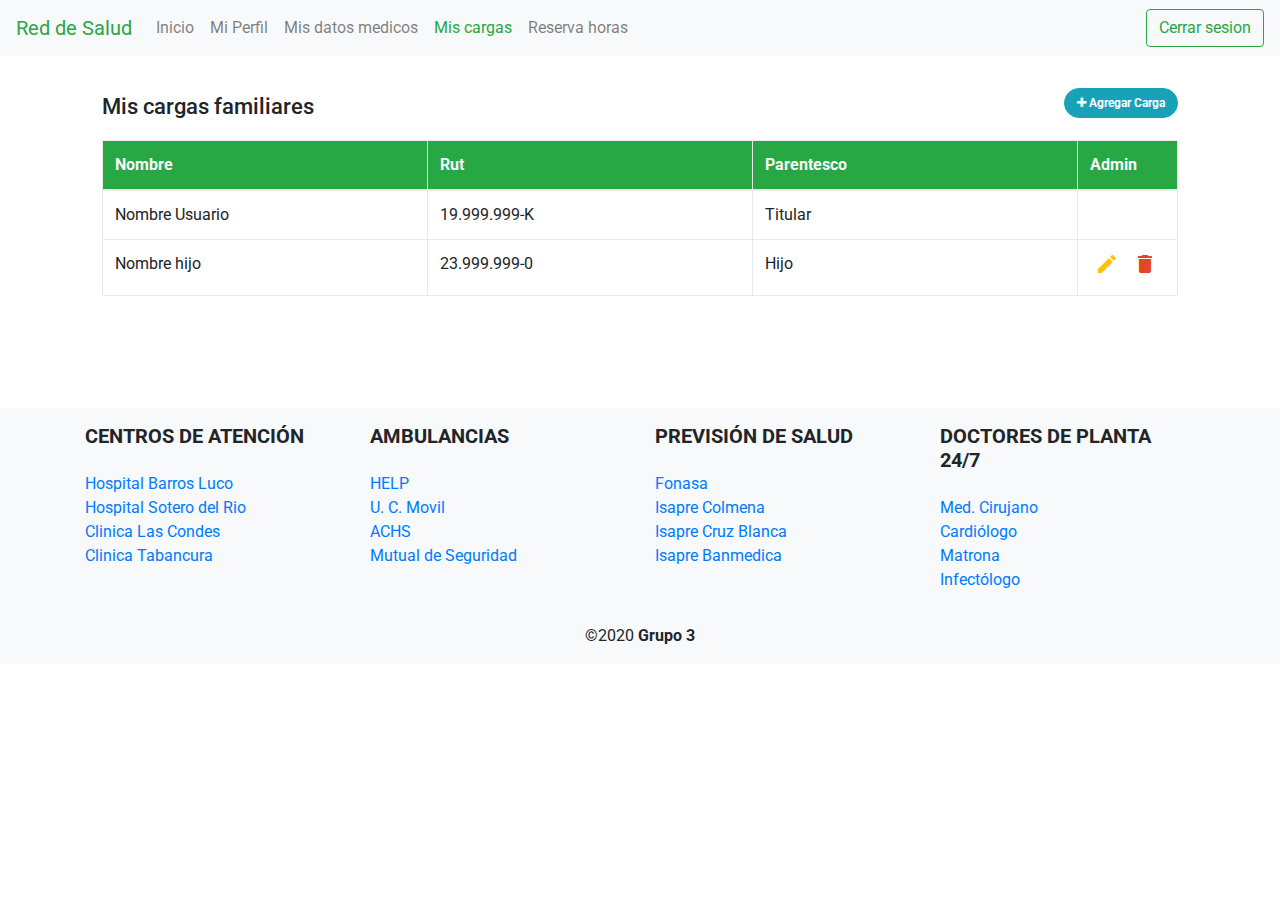
==== cargas.html @ 21f4a2c2 "se agregan cargas y modifica horas" ====
<!DOCTYPE html>
<html lang="es">

<head>
  <meta charset="utf-8">
  <meta name="viewport" content="width=device-width, initial-scale=1, shrink-to-fit=no">
  <title>Cargas Familiares</title>
  <link rel="stylesheet" href="css/cargas.css">
  <link rel="stylesheet" href="https://fonts.googleapis.com/css?family=Roboto|Varela+Round|Open+Sans">
  <link rel="stylesheet" href="https://stackpath.bootstrapcdn.com/bootstrap/4.5.0/css/bootstrap.min.css">
  <link rel="stylesheet" href="https://fonts.googleapis.com/icon?family=Material+Icons">
  <link rel="stylesheet" href="https://maxcdn.bootstrapcdn.com/font-awesome/4.7.0/css/font-awesome.min.css">
  <script src="https://code.jquery.com/jquery-3.5.1.min.js"></script>
  <script src="https://cdn.jsdelivr.net/npm/popper.js@1.16.0/dist/umd/popper.min.js"></script>
  <script src="https://stackpath.bootstrapcdn.com/bootstrap/4.5.0/js/bootstrap.min.js"></script>
  <script src="js/cargas.js"></script>
</head>

<body>
  <!--navbar-->
  <div id="inicio">
    <nav class="navbar navbar-expand-lg navbar-light bg-light fixed-top">
      <a class="navbar-brand text-success" href="home.html">Red de Salud</a>
      <button class="navbar-toggler" type="button" data-toggle="collapse" data-target="#navbarTogglerDemo02"
        aria-controls="navbarTogglerDemo02" aria-expanded="false" aria-label="Toggle navigation">
        <span class="navbar-toggler-icon"></span>
      </button>
      <div class="collapse navbar-collapse" id="navbarTogglerDemo02">
        <ul class="navbar-nav mr-auto mt-2 mt-lg-0">
          <li class="nav-item">
            <a class="nav-link" href="home.html">Inicio</a>
          </li>
          <li class="nav-item">
            <a class="nav-link" href="perfil.html">Mi Perfil</a>
          </li>
          <li class="nav-item">
            <a class="nav-link" href="dmedicos.html">Mis datos medicos</a>
          </li>
          <li class="nav-item">
            <a class="nav-link text-success" href="#">Mis cargas</a>
          </li>
          <li class="nav-item">
            <a class="nav-link" href="horas.html">Reserva horas</a>
          </li>
        </ul>
        <form class="form-inline my-2 my-lg-0" action="index.html">
          <button class="btn btn-outline-success my-2 my-sm-0" type="submit">Cerrar sesion</button>
        </form>
      </div>
    </nav>
  </div>
  <br>
  <!--fin navbar-->

  <!--Editar cargas familiares-->
  <div class="container jumbotron bg-white">
    <div class="table-responsive">
      <div class="table">
        <div class="table-title">
          <div class="row">
            <div class="col-sm-8">
              <h2>Mis cargas familiares</h2>
            </div>
            <div class="col-sm-4">
              <button type="button" class="btn btn-info add-new"><strong class="fa fa-plus"></strong> Agregar
                Carga</button>
            </div>
          </div>
        </div>
        <table class="table table-bordered">
          <thead>
            <tr class="bg-success text-light">
              <th>Nombre</th>
              <th>Rut</th>
              <th>Parentesco</th>
              <th>Admin</th>
            </tr>
          </thead>
          <tbody>
            <tr>
              <td>Nombre Usuario</td>
              <td>19.999.999-K</td>
              <td>Titular</td>
              <td>

              </td>
            </tr>
            <tr>
              <td>Nombre hijo</td>
              <td>23.999.999-0</td>
              <td>Hijo</td>
              <td>
                <a class="add" title="Add" data-toggle="tooltip"><span class="material-icons">&#xE03B;</span></a>
                <a class="edit" title="Edit" data-toggle="tooltip"><span class="material-icons">&#xE254;</span></a>
                <a class="delete" title="Delete" data-toggle="tooltip"><span class="material-icons">&#xE872;</span></a>
              </td>
            </tr>
          </tbody>
        </table>
      </div>
    </div>
  </div>
  <!-- PUNTO 8 DEL TRABAJO/ Footer -->
  <footer class="page-footer font-small bg-light">
    <!-- Footer Links -->
    <div class="container text-center text-md-left">
      <!-- Grid row -->
      <div class="row">
        <!-- Grid column -->
        <div class="col-md-3 mx-auto">
          <!-- Links -->
          <h5 class="font-weight-bold text-uppercase mt-3 mb-4">Centros de Atención</h5>
          <ul class="list-unstyled">
            <li>
              <a href="#!">Hospital Barros Luco</a>
            </li>
            <li>
              <a href="#!">Hospital Sotero del Rio</a>
            </li>
            <li>
              <a href="#!">Clinica Las Condes</a>
            </li>
            <li>
              <a href="#!">Clinica Tabancura</a>
            </li>
          </ul>
        </div>
        <!-- Grid column -->
        <hr class="clearfix w-100 d-md-none">
        <!-- Grid column -->
        <div class="col-md-3 mx-auto">
          <!-- Links -->
          <h5 class="font-weight-bold text-uppercase mt-3 mb-4">Ambulancias</h5>
          <ul class="list-unstyled">
            <li>
              <a href="#!">HELP</a>
            </li>
            <li>
              <a href="#!">U. C. Movil</a>
            </li>
            <li>
              <a href="#!">ACHS</a>
            </li>
            <li>
              <a href="#!">Mutual de Seguridad</a>
            </li>
          </ul>
        </div>
        <!-- Grid column -->
        <hr class="clearfix w-100 d-md-none">
        <!-- Grid column -->
        <div class="col-md-3 mx-auto">
          <!-- Links -->
          <h5 class="font-weight-bold text-uppercase mt-3 mb-4">Previsión de Salud</h5>
          <ul class="list-unstyled">
            <li>
              <a href="#!">Fonasa</a>
            </li>
            <li>
              <a href="#!">Isapre Colmena</a>
            </li>
            <li>
              <a href="#!">Isapre Cruz Blanca</a>
            </li>
            <li>
              <a href="#!">Isapre Banmedica</a>
            </li>
          </ul>
        </div>
        <!-- Grid column -->
        <hr class="clearfix w-100 d-md-none">
        <!-- Grid column -->
        <div class="col-md-3 mx-auto">
          <!-- Links -->
          <h5 class="font-weight-bold text-uppercase mt-3 mb-4">Doctores de planta 24/7</h5>
          <ul class="list-unstyled">
            <li>
              <a href="#!">Med. Cirujano</a>
            </li>
            <li>
              <a href="#!">Cardiólogo</a>
            </li>
            <li>
              <a href="#!">Matrona</a>
            </li>
            <li>
              <a href="#!">Infectólogo</a>
            </li>
          </ul>
        </div>
        <!-- Grid column -->
      </div>
      <!-- Grid row -->
    </div>
    <!-- Footer Links -->
    <!-- Copyright -->
    <div class="footer-copyright text-center py-3">&copy;2020
      <strong> Grupo 3</strong>
    </div>
    <!-- Copyright -->
  </footer>
  <!-- Fin Punto 8 proyecto / Footer -->
</body>

</html>
---- css/cargas.css ----
body {
  color: #404E67;
  background: #F5F7FA;
  font-family: 'Open Sans', sans-serif;
}

.table-wrapper {
  width: 700px;
  margin: 30px auto;
  background: #fff;
  padding: 20px;
  box-shadow: 0 1px 1px rgba(0, 0, 0, .05);
}

.table-title {
  padding-bottom: 10px;
  margin: 0 0 10px;
}

.table-title h2 {
  margin: 6px 0 0;
  font-size: 22px;
}

.table-title .add-new {
  float: right;
  height: 30px;
  font-weight: bold;
  font-size: 12px;
  text-shadow: none;
  min-width: 100px;
  border-radius: 50px;
  line-height: 13px;
}

.table-title .add-new i {
  margin-right: 4px;
}

table.table {
  table-layout: fixed;
}

table.table tr th,
table.table tr td {
  border-color: #e9e9e9;
}

table.table th i {
  font-size: 13px;
  margin: 0 5px;
  cursor: pointer;
}

table.table th:last-child {
  width: 100px;
}

table.table td a {
  cursor: pointer;
  display: inline-block;
  margin: 0 5px;
  min-width: 24px;
}

table.table td a.add {
  color: #27C46B;
}

table.table td a.edit {
  color: #FFC107;
}

table.table td a.delete {
  color: #E34724;
}

table.table td i {
  font-size: 19px;
}

table.table td a.add i {
  font-size: 24px;
  margin-right: -1px;
  position: relative;
  top: 3px;
}

table.table .form-control {
  height: 32px;
  line-height: 32px;
  box-shadow: none;
  border-radius: 2px;
}

table.table .form-control.error {
  border-color: #f50000;
}

table.table td .add {
  display: none;
}
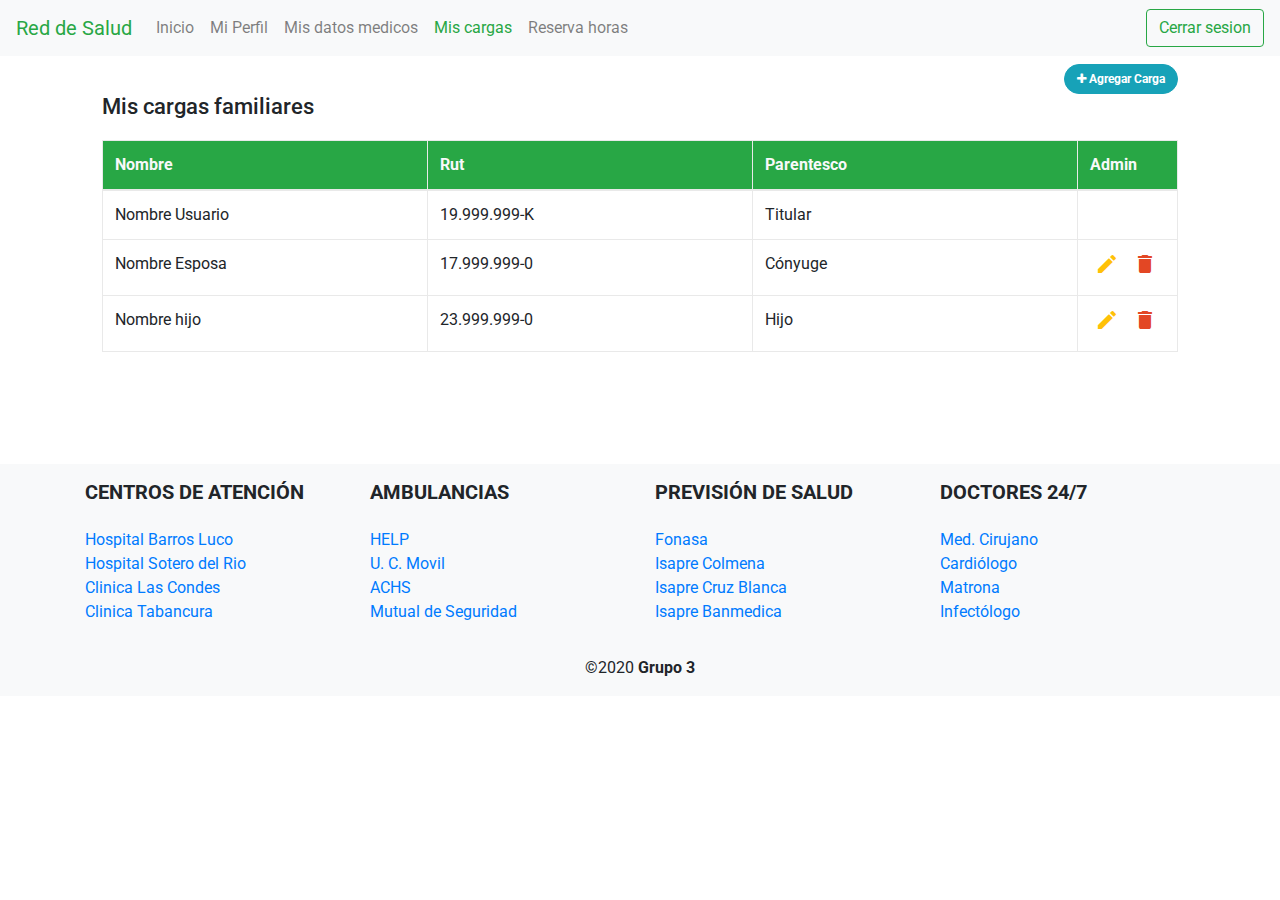
==== commit b45352b7: "detalles finales" ====
--- a/cargas.html
+++ b/cargas.html
@@ -49,55 +49,61 @@
       </div>
     </nav>
   </div>
-  <br>
   <!--fin navbar-->
 
   <!--Editar cargas familiares-->
   <div class="container jumbotron bg-white">
-    <div class="table-responsive">
-      <div class="table">
-        <div class="table-title">
-          <div class="row">
-            <div class="col-sm-8">
-              <h2>Mis cargas familiares</h2>
-            </div>
-            <div class="col-sm-4">
-              <button type="button" class="btn btn-info add-new"><strong class="fa fa-plus"></strong> Agregar
-                Carga</button>
-            </div>
+    <div class="table">
+      <div class="table-title">
+        <div class="row">
+          <div class="col-sm-8">
+            <br>
+            <h2>Mis cargas familiares</h2>
           </div>
-        </div>
-        <table class="table table-bordered">
-          <thead>
-            <tr class="bg-success text-light">
-              <th>Nombre</th>
-              <th>Rut</th>
-              <th>Parentesco</th>
-              <th>Admin</th>
-            </tr>
-          </thead>
-          <tbody>
-            <tr>
-              <td>Nombre Usuario</td>
-              <td>19.999.999-K</td>
-              <td>Titular</td>
-              <td>
-
-              </td>
-            </tr>
-            <tr>
-              <td>Nombre hijo</td>
-              <td>23.999.999-0</td>
-              <td>Hijo</td>
-              <td>
-                <a class="add" title="Add" data-toggle="tooltip"><span class="material-icons">&#xE03B;</span></a>
-                <a class="edit" title="Edit" data-toggle="tooltip"><span class="material-icons">&#xE254;</span></a>
-                <a class="delete" title="Delete" data-toggle="tooltip"><span class="material-icons">&#xE872;</span></a>
-              </td>
-            </tr>
-          </tbody>
-        </table>
+          <div class="col-sm-4">
+            <button type="button" class="btn btn-info add-new"><strong class="fa fa-plus"></strong> Agregar
+              Carga</button>
+          </div>
+        </div>
       </div>
+      <table class="table table-bordered">
+        <thead>
+          <tr class="bg-success text-light">
+            <th>Nombre</th>
+            <th>Rut</th>
+            <th>Parentesco</th>
+            <th>Admin</th>
+          </tr>
+        </thead>
+        <tbody>
+          <tr>
+            <td>Nombre Usuario</td>
+            <td>19.999.999-K</td>
+            <td>Titular</td>
+            <td></td>
+          </tr>
+          <tr>
+            <td>Nombre Esposa</td>
+            <td>17.999.999-0</td>
+            <td>Cónyuge</td>
+            <td>
+              <a class="add" title="Add" data-toggle="tooltip"><span class="material-icons">&#xE03B;</span></a>
+              <a class="edit" title="Edit" data-toggle="tooltip"><span class="material-icons">&#xE254;</span></a>
+              <a class="delete" title="Delete" data-toggle="tooltip"><span class="material-icons">&#xE872;</span></a>
+            </td>
+          </tr>
+          <tr>
+            <td>Nombre hijo</td>
+            <td>23.999.999-0</td>
+            <td>Hijo</td>
+            <td>
+              <a class="add" title="Add" data-toggle="tooltip"><span class="material-icons">&#xE03B;</span></a>
+              <a class="edit" title="Edit" data-toggle="tooltip"><span class="material-icons">&#xE254;</span></a>
+              <a class="delete" title="Delete" data-toggle="tooltip"><span class="material-icons">&#xE872;</span></a>
+            </td>
+          </tr>
+        </tbody>
+      </table>
     </div>
   </div>
   <!-- PUNTO 8 DEL TRABAJO/ Footer -->
@@ -172,7 +178,7 @@
         <!-- Grid column -->
         <div class="col-md-3 mx-auto">
           <!-- Links -->
-          <h5 class="font-weight-bold text-uppercase mt-3 mb-4">Doctores de planta 24/7</h5>
+          <h5 class="font-weight-bold text-uppercase mt-3 mb-4">Doctores 24/7</h5>
           <ul class="list-unstyled">
             <li>
               <a href="#!">Med. Cirujano</a>
